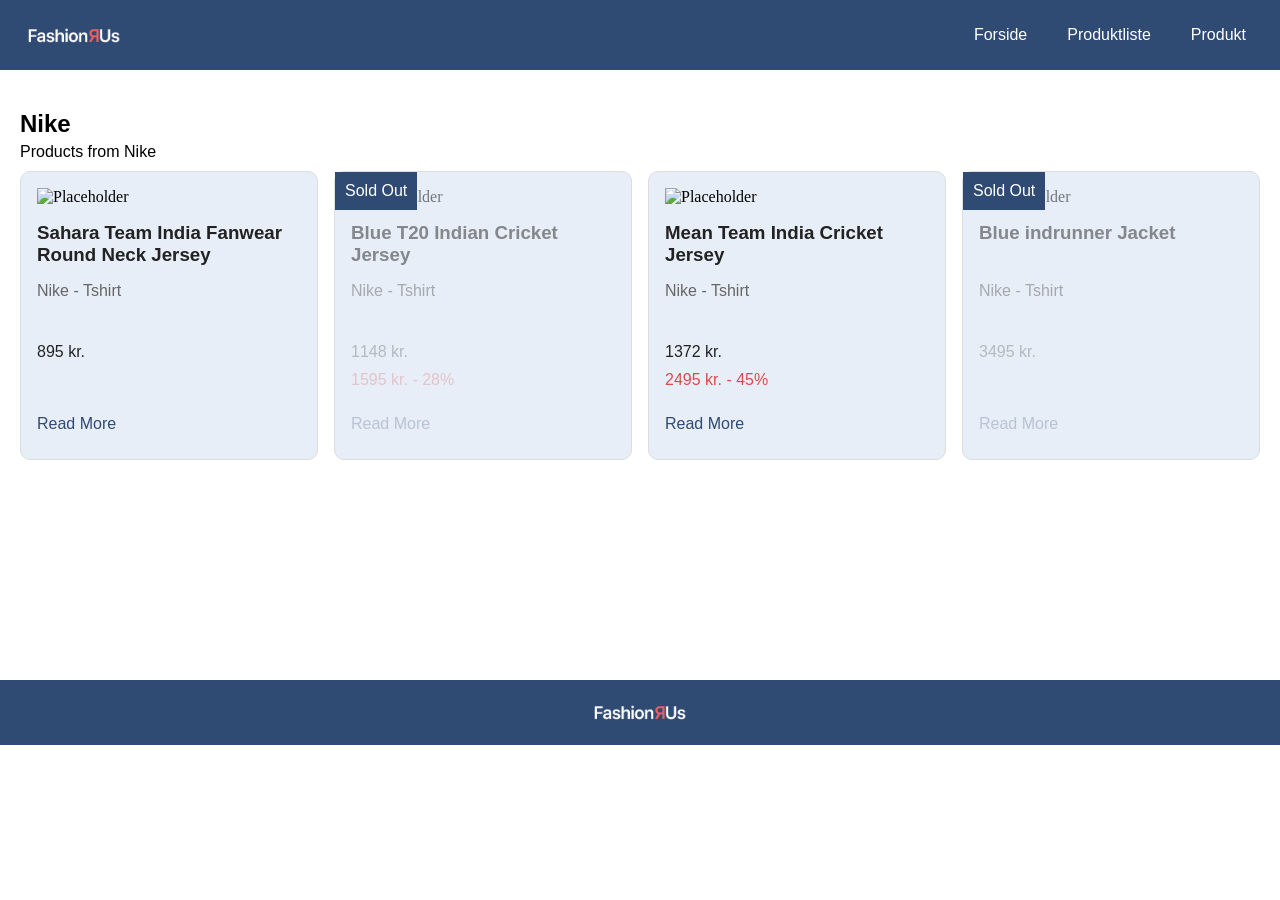
==== produktliste.html @ 832c6561 "first commit" ====
<!doctype html>
<html lang="da">

<head>
    <meta charset="UTF-8" />
    <meta name="viewport" content="width=device-width, initial-scale=1.0" />
    <link rel="stylesheet" href="style.css" />
    <title>Produkt Liste</title>
</head>

<body>

    <header>
        <div class="logo">
            <a href="index.html">
                <img src="Logo.png" alt="Logo">
                <h1></h1>
            </a>

        </div>
        <nav>
            <ul class="menu">
                <li><a href="index.html">Forside</a></li>
                <li><a href="produktliste.html">Produktliste</a></li>
                <li><a href="produkt.html">Produkt</a></li>
            </ul>

            <button class="burger" aria-label="Åbn menu">
                <span class="line"></span>
                <span class="line"></span>
                <span class="line"></span>
            </button>
        </nav>
    </header>


    <main>

        <h2>Nike</h2>
        <p>Products from Nike</p>

        <div class="product_list_container">
            <article class="product">
                <img src="https://kea-alt-del.dk/t7/images/webp/640/1163.webp" alt="Placeholder" />
                <h3>Sahara Team India Fanwear Round Neck Jersey</h3>
                <p>Nike - Tshirt</p>
                <div>
                    <p>895 kr.</p>
                </div>
                <p><a href="produkt.html?id=1163">Read More</a></p>
                <p class="soldout_tag">Sold Out</p>
            </article>

            <article class="product discount soldout">
                <img src="https://kea-alt-del.dk/t7/images/webp/640/1164.webp" alt="Placeholder" />
                <h3>Blue T20 Indian Cricket Jersey</h3>
                <p>Nike - Tshirt</p>
                <div>
                    <p>1148 kr.</p>
                    <p>1595 kr. - 28%</p>
                </div>
                <p><a href="produkt.html?id=1164">Read More</a></p>
                <p class="soldout_tag">Sold Out</p>
            </article>

            <article class="product discount">
                <img src="https://kea-alt-del.dk/t7/images/webp/640/1165.webp" alt="Placeholder" />
                <h3>Mean Team India Cricket Jersey</h3>
                <p>Nike - Tshirt</p>
                <div>
                    <p>1372 kr.</p>
                    <p>2495 kr. - 45%</p>
                </div>
                <p><a href="produkt.html?id=1165">Read More</a></p>
                <p class="soldout_tag">Sold Out</p>
            </article>

            <article class="product soldout">
                <img src="https://kea-alt-del.dk/t7/images/webp/640/1662.webp" alt="Placeholder" />
                <h3>Blue indrunner Jacket</h3>
                <p>Nike - Tshirt</p>
                <div>
                    <p>3495 kr.</p>
                </div>
                <p><a href="produkt.html?id=1662">Read More</a></p>
                <p class="soldout_tag">Sold Out</p>
            </article>
        </div>
    </main>
    <footer>
    <img src="Logo.png" alt="Logo">
    </footer>
</body>

</html>
---- style.css ----
/*************** Reset *********************/
* {
  margin: 0;
  padding: 0;
  box-sizing: border-box;
}

img {
  width: 100%;
  height: auto;
  display: block;
}

/*************** Logo *********************/
header {
  position: sticky;
  top: 0;
  display: flex;
  justify-content: space-between;
  align-items: center;
  padding: 1rem 1.5rem;
  background-color: #2f4a73;
  z-index: 1000;
}

.logo {
  display: flex;
  align-items: center;
  gap: 10px;
}

.logo img {
  width: 100px;
  height: auto;
}

.logo h1 {
  color: white;
  margin: 0;
  font-family: sans-serif;
  letter-spacing: 1px;
  font-size: larger;
}

.logo a {
  display: flex;
  align-items: center;
  gap: 25px;
  text-decoration: none;
}

.menu {
  display: flex;
  list-style: none;
  margin: 0;
  padding: 0;
}

.menu li {
  margin-right: 20px;
}

.menu li:last-child {
  margin-right: 0;
}

.menu a {
  font-family: "Albert Sans", sans-serif;
  display: block;
  padding: 10px;
  color: white;
  text-decoration: none;
  transition: color 0.3s;
  text-align: end;
}

.menu a:hover {
  color: #afc4ff;
}

@media (max-width: 800px) {
  .menu {
    display: none;
  }
}

.burger {
  width: 30px;
  height: 20px;
  cursor: pointer;
}

.burger .line {
  display: block;
  width: 100%;
  height: 2px;
  background-color: white;
  margin-bottom: 5px;
  transition: 0.2s linear;
}
.burger {
  display: none;
}

/*************** General *******************/
main {
  max-width: 1400px;
  margin: auto;
  background-color: white;
  padding: 40px 20px;
}

main h2,
main p {
  font-family: "Albert Sans", sans-serif;
}

main h2 {
  margin-bottom: 5px;
}

main p {
  margin-bottom: 10px;
}
/* ************ Forside ************* */
.intro {
  text-align: center;
  transform: translateY(85px);
}

.intro h2 {
  margin-bottom: 15px;
}

.category_list_container {
  display: grid;
  grid-template-columns: 300px 300px;
  gap: 2rem;
  justify-content: center;
  margin-top: 150px;
}

.card {
  display: grid;
  min-height: 120px;
  padding: 1rem;
  border: 1px solid #eee;
  background-color: #e8eef7;
  border-radius: 10px;
  text-align: center;
  align-items: center;
}

.card a {
  color: #222222;
  text-decoration: none;
  font-family: "Albert Sans", sans-serif;
}

.card:hover {
  box-shadow: 0 4px 10px #ccc;
}

/*************** Product list **************/
.product_list_container {
  display: grid;
  grid-template-columns: repeat(auto-fit, minmax(250px, 1fr));
  grid-template-rows: auto auto 1fr auto 1fr;
  gap: 1rem;
}

.product {
  display: grid;
  grid-template-rows: subgrid;
  grid-row: span 5;
  position: relative;

  border: 1px solid #ddd;
  padding: 1rem;
  background-color: #e8eef7;
  border-radius: 10px;
}

.product:hover {
  box-shadow: 0 4px 10px #ccc;
}

.product h3 {
  color: #222222;
  font-family: "Albert Sans", sans-serif;
}

.product > p {
  color: #666666;
  font-family: "Albert Sans", sans-serif;
}

.product div p {
  color: #222222;
  font-family: "Albert Sans", sans-serif;
}

.product a {
  color: #2f4a73;
  text-decoration: none;
  font-family: "Albert Sans", sans-serif;
}

.product a:hover {
  color: #afc4ff;
}

.soldout_tag {
  visibility: hidden;
}

.soldout * {
  opacity: 50%;
}

.soldout .soldout_tag {
  opacity: 100%;
  visibility: visible;
  position: absolute;
  background-color: #2f4a73;
  color: white;
  padding: 10px;
  top: 0;
  left: 0;
}

.discount div p:last-child {
  color: #d94b4b;
}
/*************** Product detail ***************/
.product_detail {
  display: grid;
  grid-template-columns: 1fr 1fr;
  max-width: 1000px;
  margin: auto;
  gap: 2rem;
  padding: 2rem;
  background-color: #e8eef7;
  border-radius: 10px;
}

.product_detail h2 {
  font-family: "Albert Sans", sans-serif;
  color: #222222;
  margin-bottom: 1rem;
}

.product_detail p {
  color: #666666;
  margin-bottom: 1rem;
}

.product_detail {
  font-family: "Albert Sans", sans-serif;
}

.product_detail button {
  display: block;
  background-color: #2f4a73;
  color: white;
  border: none;
  padding: 8px 16px;
  border-radius: 5px;
  cursor: pointer;
  font-family: "Albert Sans", sans-serif;
  margin-top: 2rem;
}

.product_detail button:hover {
  background-color: #afc4ff;
  color: #222222;
}

/*************** Footer *********************/
footer {
  background-color: #2f4a73;
  color: white;
  text-align: center;
  padding: 20px;
  margin-top: 180px;
  font-family: "Albert Sans", sans-serif;
}

footer img {
  width: 100px;
  margin: 0 auto;
}
/*************** Mobile *********************/
@media (max-width: 800px) {
  .menu {
    display: none;
  }

  .burger {
    display: block;
    border: none;
    background: none;
  }

  .intro {
    transform: translateY(0);
  }

  .intro h2,
  .intro p {
    margin: 8;
  }

  .category_list_container {
    grid-template-columns: 300px;
    margin-top: 50px;
  }

  .product_list_container {
    grid-template-columns: 400px;
    justify-content: center;
    gap: 2rem;
  }

  .product img {
    width: 80%;
    margin: auto;
  }

  .product_detail {
    width: 400px;
    margin: auto;
    grid-template-columns: 1fr;
  }

  .product_detail img {
    width: 80%;
    margin: auto;
  }
}
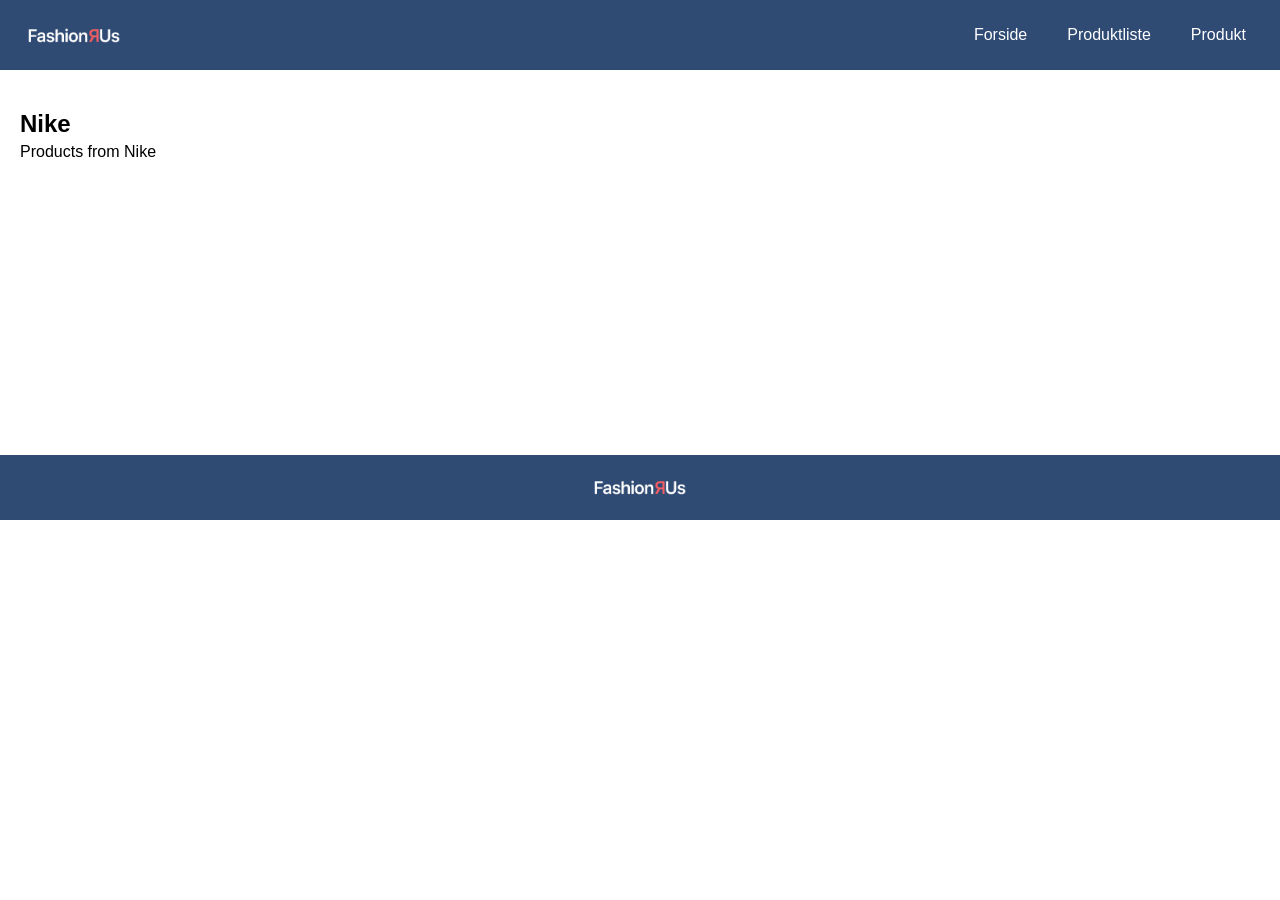
==== commit 0e7b047c: "Dynamisk produktliste" ====
--- a/produktliste.html
+++ b/produktliste.html
@@ -5,6 +5,7 @@
     <meta charset="UTF-8" />
     <meta name="viewport" content="width=device-width, initial-scale=1.0" />
     <link rel="stylesheet" href="style.css" />
+    <script src="list.js" defer></script>
     <title>Produkt Liste</title>
 </head>
 
@@ -39,56 +40,10 @@
         <h2>Nike</h2>
         <p>Products from Nike</p>
 
-        <div class="product_list_container">
-            <article class="product">
-                <img src="https://kea-alt-del.dk/t7/images/webp/640/1163.webp" alt="Placeholder" />
-                <h3>Sahara Team India Fanwear Round Neck Jersey</h3>
-                <p>Nike - Tshirt</p>
-                <div>
-                    <p>895 kr.</p>
-                </div>
-                <p><a href="produkt.html?id=1163">Read More</a></p>
-                <p class="soldout_tag">Sold Out</p>
-            </article>
-
-            <article class="product discount soldout">
-                <img src="https://kea-alt-del.dk/t7/images/webp/640/1164.webp" alt="Placeholder" />
-                <h3>Blue T20 Indian Cricket Jersey</h3>
-                <p>Nike - Tshirt</p>
-                <div>
-                    <p>1148 kr.</p>
-                    <p>1595 kr. - 28%</p>
-                </div>
-                <p><a href="produkt.html?id=1164">Read More</a></p>
-                <p class="soldout_tag">Sold Out</p>
-            </article>
-
-            <article class="product discount">
-                <img src="https://kea-alt-del.dk/t7/images/webp/640/1165.webp" alt="Placeholder" />
-                <h3>Mean Team India Cricket Jersey</h3>
-                <p>Nike - Tshirt</p>
-                <div>
-                    <p>1372 kr.</p>
-                    <p>2495 kr. - 45%</p>
-                </div>
-                <p><a href="produkt.html?id=1165">Read More</a></p>
-                <p class="soldout_tag">Sold Out</p>
-            </article>
-
-            <article class="product soldout">
-                <img src="https://kea-alt-del.dk/t7/images/webp/640/1662.webp" alt="Placeholder" />
-                <h3>Blue indrunner Jacket</h3>
-                <p>Nike - Tshirt</p>
-                <div>
-                    <p>3495 kr.</p>
-                </div>
-                <p><a href="produkt.html?id=1662">Read More</a></p>
-                <p class="soldout_tag">Sold Out</p>
-            </article>
-        </div>
+        <div class="product_list_container"></div>
     </main>
     <footer>
-    <img src="Logo.png" alt="Logo">
+        <img src="Logo.png" alt="Logo">
     </footer>
 </body>
 
--- a/style.css
+++ b/style.css
@@ -134,7 +134,7 @@
 
 .category_list_container {
   display: grid;
-  grid-template-columns: 300px 300px;
+  grid-template-columns: 300px 300px 300px;
   gap: 2rem;
   justify-content: center;
   margin-top: 150px;
